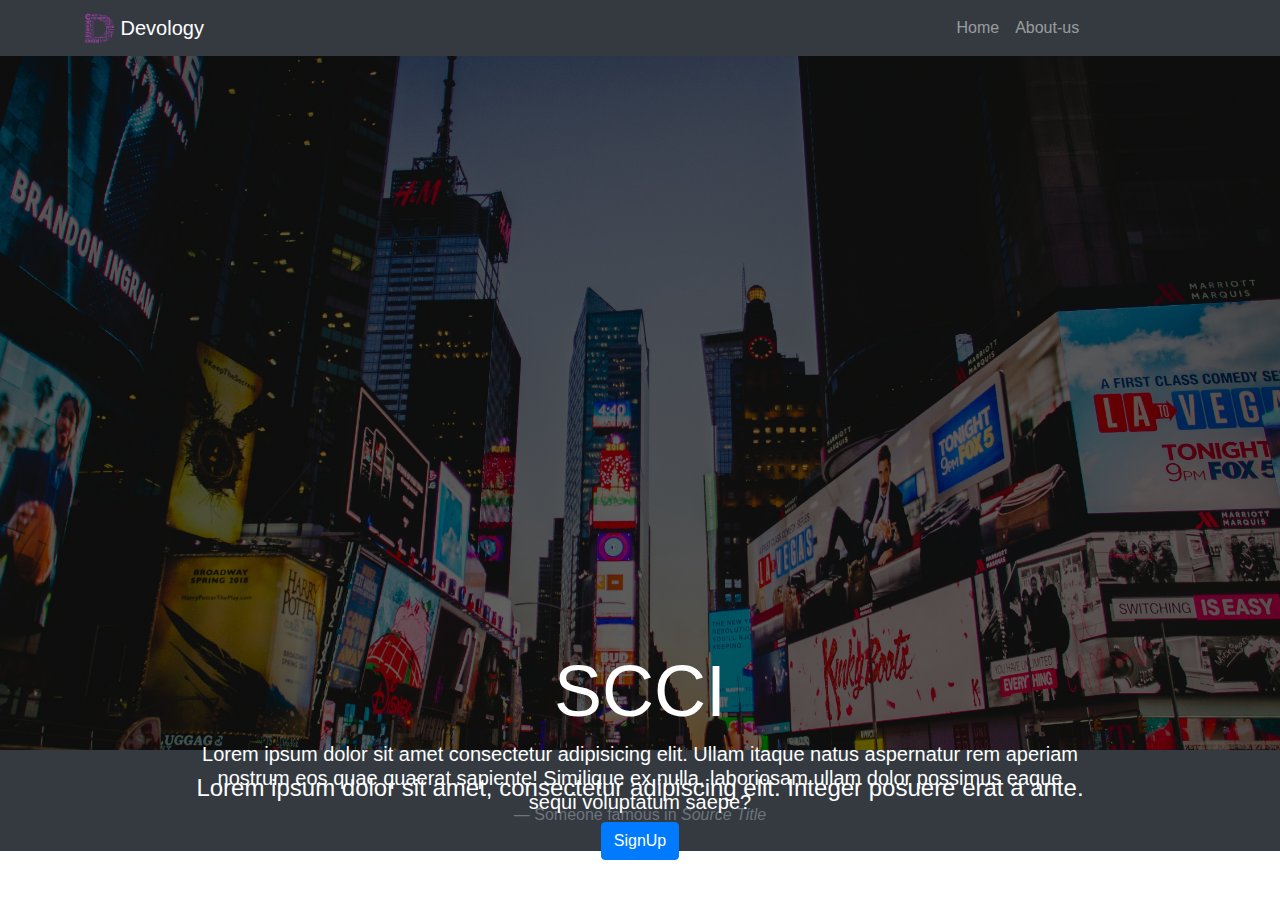
==== aboutus.html @ 529e388a "Devology 20 Website" ====
<!DOCTYPE html>
<html>

<head>
        <meta charset="utf-8">
        <title>Bootstrap</title>
        <link rel="stylesheet" href="css/bootstrap.min.css">
        <link rel="stylesheet" href="css/style.css">
</head>

<body>
        <!--Navbar-->
        <nav class="navbar navbar-expand-lg navbar-dark bg-dark fixed-top">
                <div class="container">
                  <a class="navbar-brand" href="index.html">
                    <img src="Images/devology.png" width="30" height="30" class="d-inline-block align-top" alt="">
                    Devology
                  </a>
                <button class="navbar-toggler" type="button" data-toggle="collapse" data-target="#navbarSupportedContent" aria-controls="navbarSupportedContent" aria-expanded="false" aria-label="Toggle navigation">
                  <span class="navbar-toggler-icon"></span>
                </button>
                <div class="collapse navbar-collapse" id="navbarSupportedContent">
                  <ul class="navbar-nav ml-auto">
                    <li class="nav-item">
                      <a class="nav-link" href="index.html">Home</a>
                    </li>
                    <li class="nav-item">
                      <a class="nav-link" href="#">About-us</a>
                    </li>

                    <li>
                    <a class="btn btn-outline-dark " href="aboutus.html" role="button">Learn more</a>
                </li>
                  </ul>
                </div>
        </div>
              </nav>

              <!-- Header -->
                <div class="row custom-header" >   
                        <!-- <img  alt="test" class="img-responsive custom-header-img" > -->
                        <div class="carousel-caption pb-auto">
                          <h1 class="display-3 h1">SCCI</h1>    
                          <p class="lead h2">Lorem ipsum dolor sit amet consectetur adipisicing elit. Ullam itaque natus aspernatur rem aperiam nostrum eos quae quaerat sapiente! Similique ex nulla, laboriosam ullam dolor possimus eaque sequi voluptatum saepe?</p>       
                  <!-- Button trigger modal -->
                  <button type="button" class="btn btn-primary" data-toggle="modal" data-target="#exampleModal">
                    SignUp
                  </button>
                        </div>                  
                </div>
              
        <!--Footer-->
        <blockquote class="blockquote text-center py-4 bg-dark text-white mb-0">
                <div class="container">
                <p class="mb-0 h4">Lorem ipsum dolor sit amet, consectetur adipiscing elit. Integer posuere erat a ante.</p>
                <footer class="blockquote-footer">Someone famous in <cite title="Source Title">Source Title</cite></footer>
        </div>
        </blockquote>



        <!-- Modal -->
        <div class="modal fade" id="exampleModal" tabindex="-1" role="dialog" aria-labelledby="exampleModalLabel" aria-hidden="true">
          <div class="modal-dialog" role="document">
            <div class="modal-content">
              <div class="modal-header">
                <h5 class="modal-title" id="exampleModalLabel">SignUp</h5>
                <button type="button" class="close" data-dismiss="modal" aria-label="Close">
                  <span aria-hidden="true">&times;</span>
                </button>
              </div>
              <div class="modal-body">
                <!-- Form -->
                <form>
                  <div class="form-group">
                    <label for="exampleInputEmail1">Email address</label>
                    <input type="email" class="form-control" id="exampleInputEmail1" aria-describedby="emailHelp">
                    <small id="emailHelp" class="form-text text-muted">We'll never share your email with anyone else.</small>
                  </div>
                  <div class="form-group">
                    <label for="exampleInputPassword1">Password</label>
                    <input type="password" class="form-control" id="exampleInputPassword1">
                  </div>
                  <div class="form-group form-check">
                    <input type="checkbox" class="form-check-input" id="exampleCheck1">
                    <label class="form-check-label" for="exampleCheck1">Check me out</label>
                  </div>
                  <button type="submit" class="btn btn-success btn-block">Submit</button>
                </form>
              </div>
              <div class="modal-footer">
                <button type="button" class="btn btn-secondary" data-dismiss="modal">Close</button>
                <button type="button" class="btn btn-primary">Save changes</button>
              </div>
            </div>
          </div>
        </div>

        <script src="js/jquery-slim.min.js"></script>
        <script src="js/jQuery.js"> </script>
        <script src="js/popper.min_2.js"></script>
        <script src="js/bootstrap.min.js"></script>
       
</body>

</html>
---- css/style.css ----
/*Customize header*/
.custom-header
{
    height: 750px;
    background:linear-gradient(rgba(0,0,0,0.6),rgba(0,0,0,0.6)) , url('../Images/img1.jpg');
    background-size: cover;
    background-repeat: no-repeat;
}
.custom-header-img
{
    height: 100%;
    width: 100%;
}
/*
/*Customize header*/

/*Customize services*/
.custom-services
{
    background-color: white;
}
/*Customize services*/

.custom-border-img
{
    border-right: 10px solid purple;
}

.customize-jumb
{
    background-color: #dcd6f7;
}

.customize-crew
{
    background-color: #dcd6f7;
}

.customize-carousel-img
{
    width:1200px; 
    height: 720px;
}
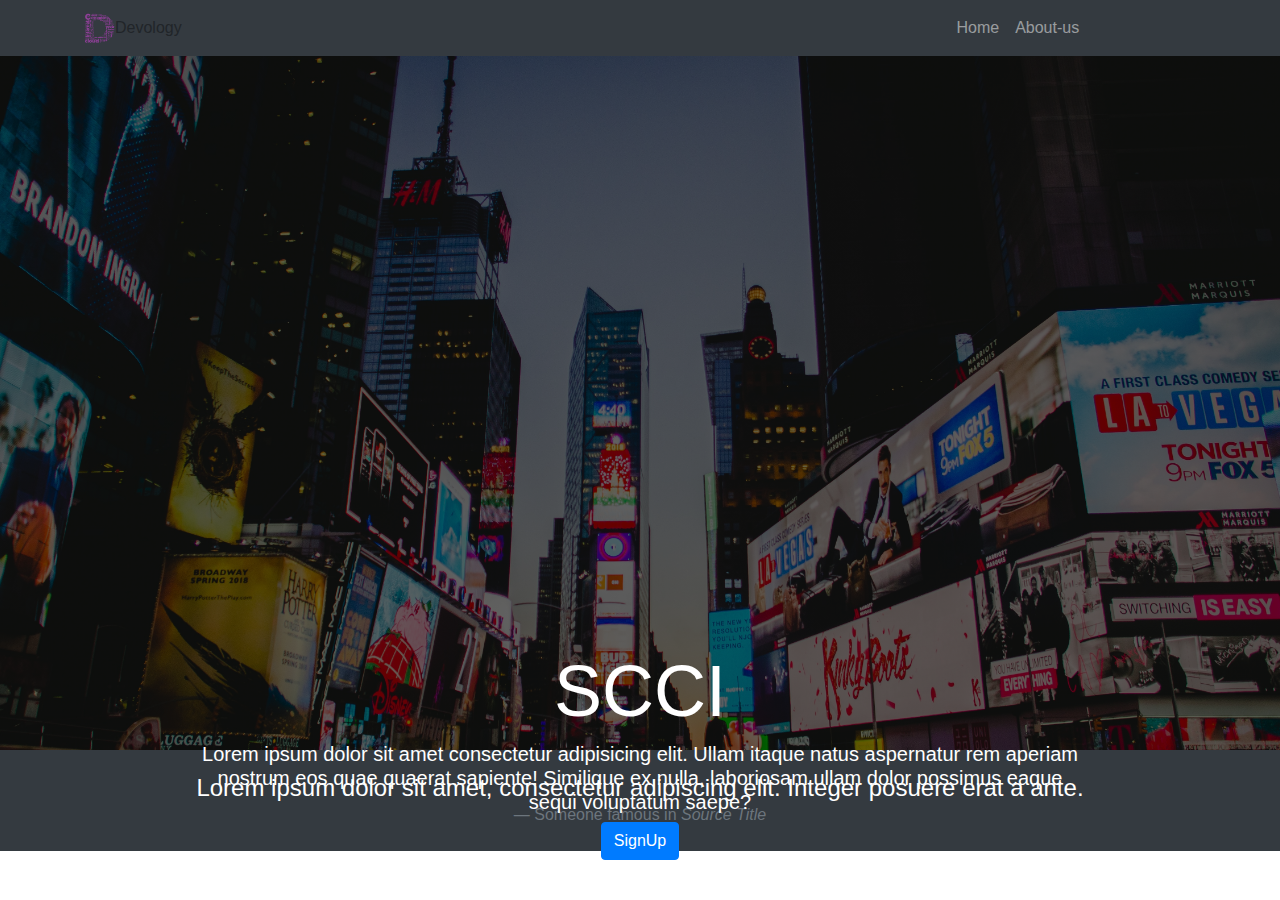
==== commit 85a1d8e8: "Update aboutus.html" ====
--- a/aboutus.html
+++ b/aboutus.html
@@ -12,7 +12,6 @@
         <!--Navbar-->
         <nav class="navbar navbar-expand-lg navbar-dark bg-dark fixed-top">
                 <div class="container">
-                  <a class="navbar-brand" href="index.html">
                     <img src="Images/devology.png" width="30" height="30" class="d-inline-block align-top" alt="">
                     Devology
                   </a>
@@ -22,7 +21,7 @@
                 <div class="collapse navbar-collapse" id="navbarSupportedContent">
                   <ul class="navbar-nav ml-auto">
                     <li class="nav-item">
-                      <a class="nav-link" href="index.html">Home</a>
+                      <a class="nav-link" href="Index.html">Home</a>
                     </li>
                     <li class="nav-item">
                       <a class="nav-link" href="#">About-us</a>
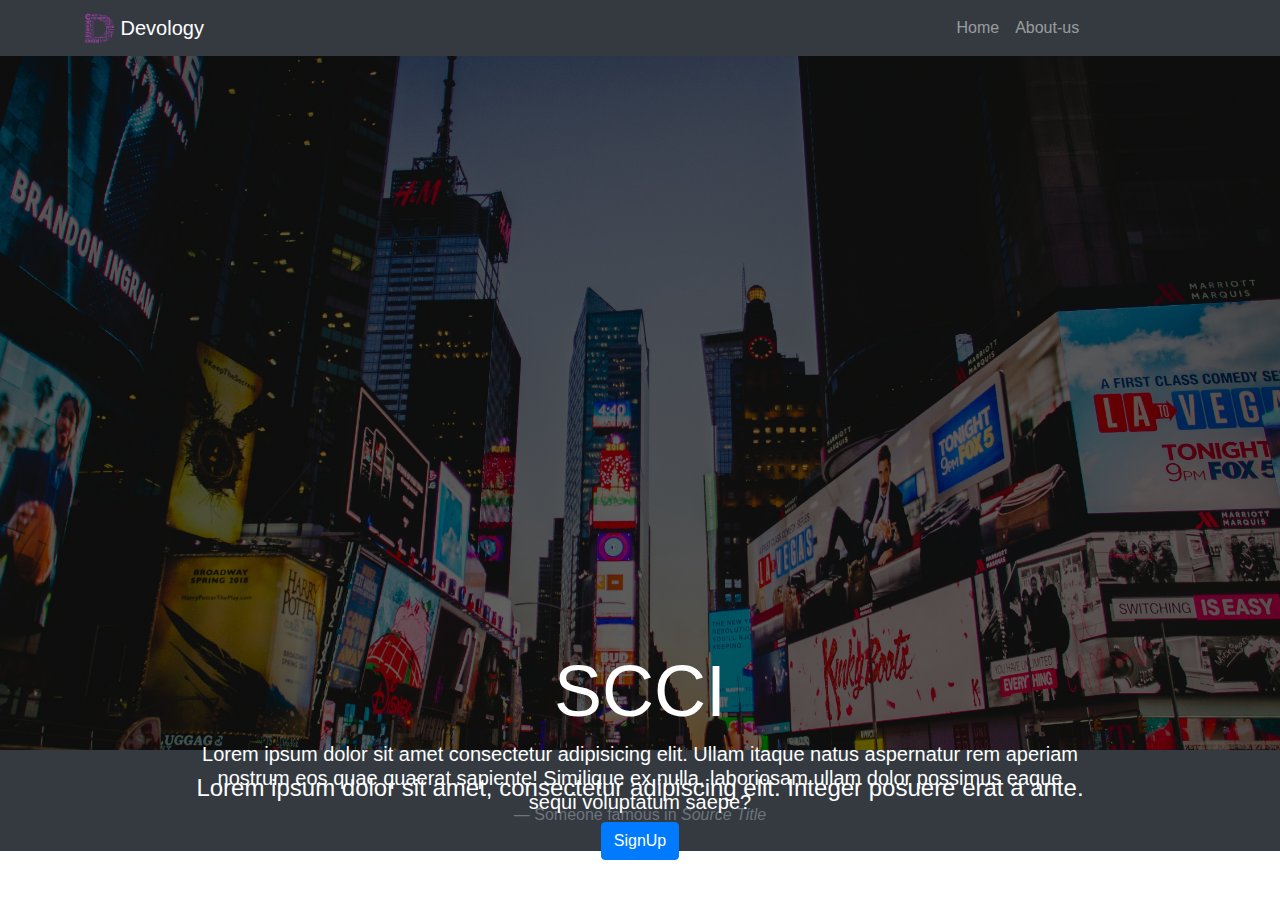
==== commit 964fe4fe: "Update aboutus.html" ====
--- a/aboutus.html
+++ b/aboutus.html
@@ -12,6 +12,7 @@
         <!--Navbar-->
         <nav class="navbar navbar-expand-lg navbar-dark bg-dark fixed-top">
                 <div class="container">
+                  <a class="navbar-brand" href="Index.html">
                     <img src="Images/devology.png" width="30" height="30" class="d-inline-block align-top" alt="">
                     Devology
                   </a>
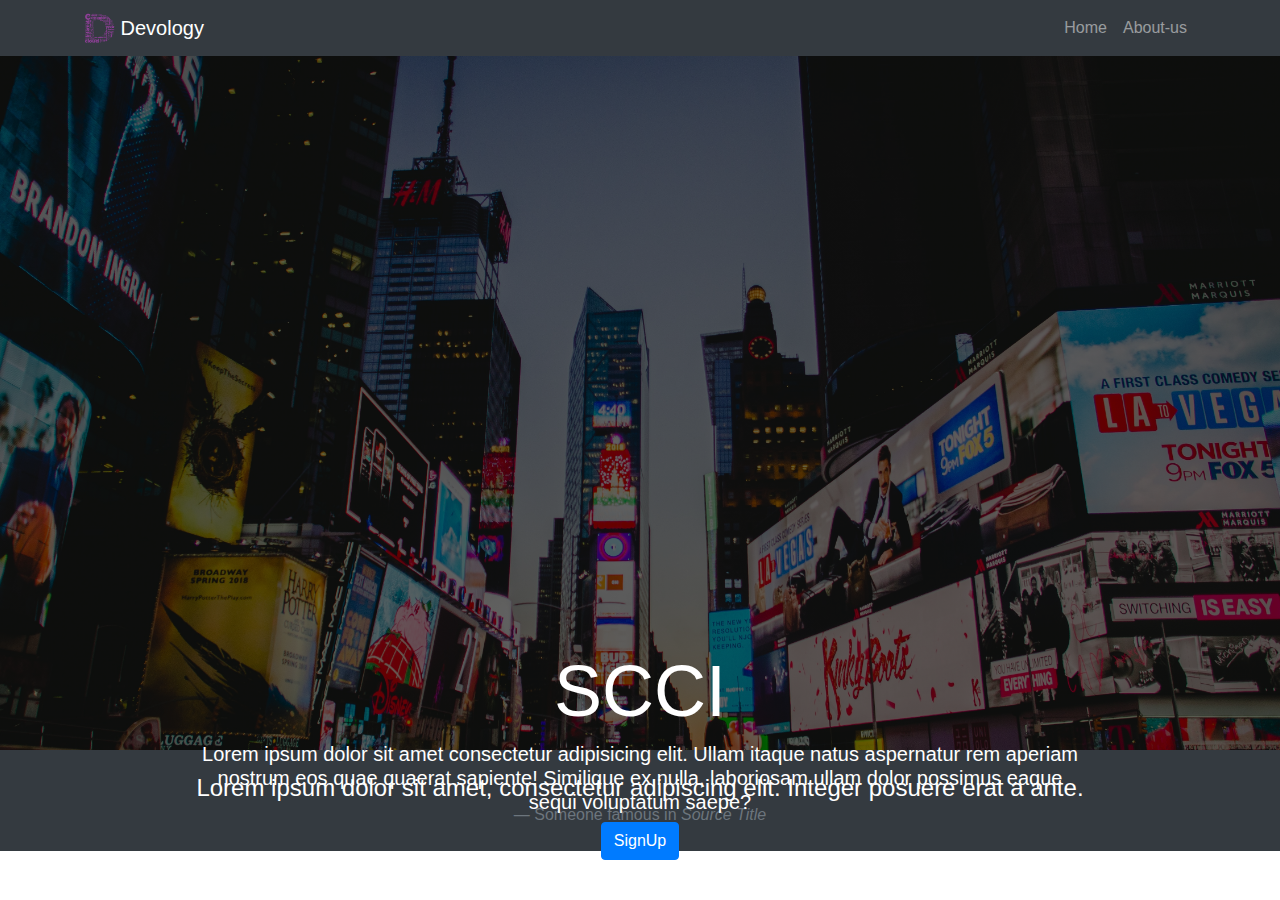
==== commit e33e108e: "Devology 20 Website" ====
--- a/aboutus.html
+++ b/aboutus.html
@@ -3,9 +3,10 @@
 
 <head>
         <meta charset="utf-8">
-        <title>Bootstrap</title>
         <link rel="stylesheet" href="css/bootstrap.min.css">
         <link rel="stylesheet" href="css/style.css">
+        <meta name="viewport" content="width=device-width, initial-scale=1">
+        <link rel="icon" href="Images/devology.png">
 </head>
 
 <body>
@@ -27,10 +28,6 @@
                     <li class="nav-item">
                       <a class="nav-link" href="#">About-us</a>
                     </li>
-
-                    <li>
-                    <a class="btn btn-outline-dark " href="aboutus.html" role="button">Learn more</a>
-                </li>
                   </ul>
                 </div>
         </div>
